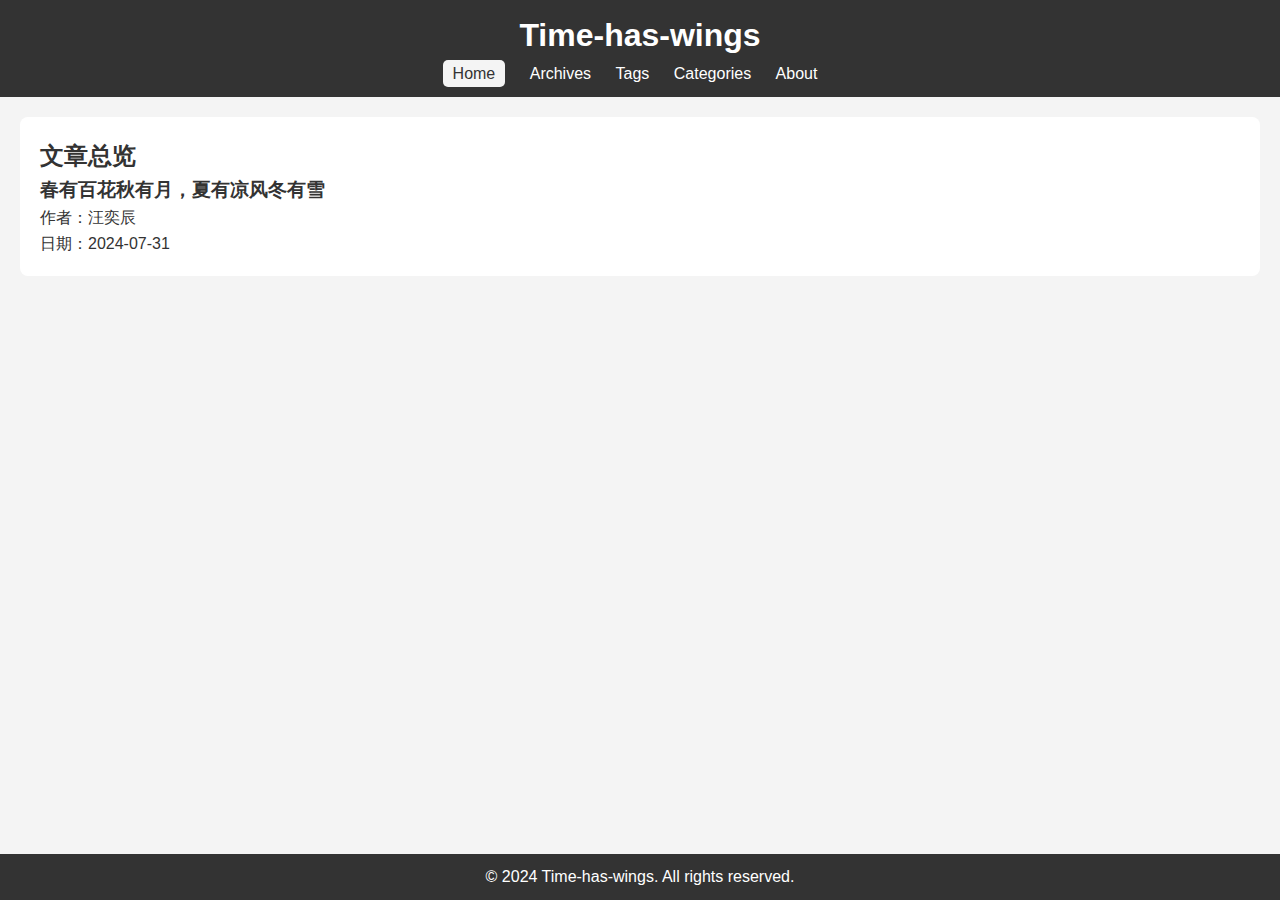
==== 1.html @ 0cf51ba2 "first commit" ====
<!DOCTYPE html>
<html lang="en">
<head>
    <meta charset="UTF-8">
    <meta name="viewport" content="width=device-width, initial-scale=1.0">
    <title>主页</title>
    <link rel="stylesheet" href="styles.css">
</head>
<body>
<header>
    <h1>Time-has-wings</h1>
    <nav>
        <ul>
            <li><a href="1.html">Home</a></li>
            <li><a href="archives.html">Archives</a></li>
            <li><a href="tags.html">Tags</a></li>
            <li><a href="categories.html">Categories</a></li>
            <li><a href="about.html">About</a></li>
        </ul>
    </nav>
</header>
<main>
    <section>
        <h2>文章总览</h2>
        <article>
            <h3>春有百花秋有月，夏有凉风冬有雪</h3>
            <p>作者：汪奕辰</p>
            <p>日期：2024-07-31</p>
        </article>
    </section>
</main>
<footer>
    <p>&copy; 2024 Time-has-wings. All rights reserved.</p>
</footer>
</body>
</html>
---- styles.css ----
/* 基本重置 */
* {
    margin: 0;
    padding: 0;
    box-sizing: border-box;
}

body {
    font-family: Arial, sans-serif;
    line-height: 1.6;
    background: #f4f4f4;
    color: #333;
}

header {
    background: #333;
    color: #fff;
    padding: 10px 20px;
    text-align: center;
}

header h1 {
    margin: 0;
}

nav ul {
    list-style: none;
    padding: 0;
}

nav ul li {
    display: inline;
    margin-right: 20px;
}

/* 美化Home键 */
nav ul li:first-child a {
    background: #f4f4f4;
    color: #333;
    padding: 5px 10px;
    border-radius: 5px;
    transition: background 0.3s, color 0.3s;
}

nav ul li:first-child a:hover {
    background: #ddd;
    color: #000;
}

nav ul li a {
    color: #fff;
    text-decoration: none;
    transition: color 0.3s;
}

nav ul li a:hover {
    color: #ddd;
}

main {
    padding: 20px;
    background: #fff;
    margin: 20px;
    border-radius: 8px;
}

footer {
    background: #333;
    color: #fff;
    text-align: center;
    padding: 10px 20px;
    position: absolute;
    bottom: 0;
    width: 100%;
}

/* 响应式布局 */
@media (max-width: 768px) {
    nav ul li {
        display: block;
        margin-bottom: 10px;
    }
}
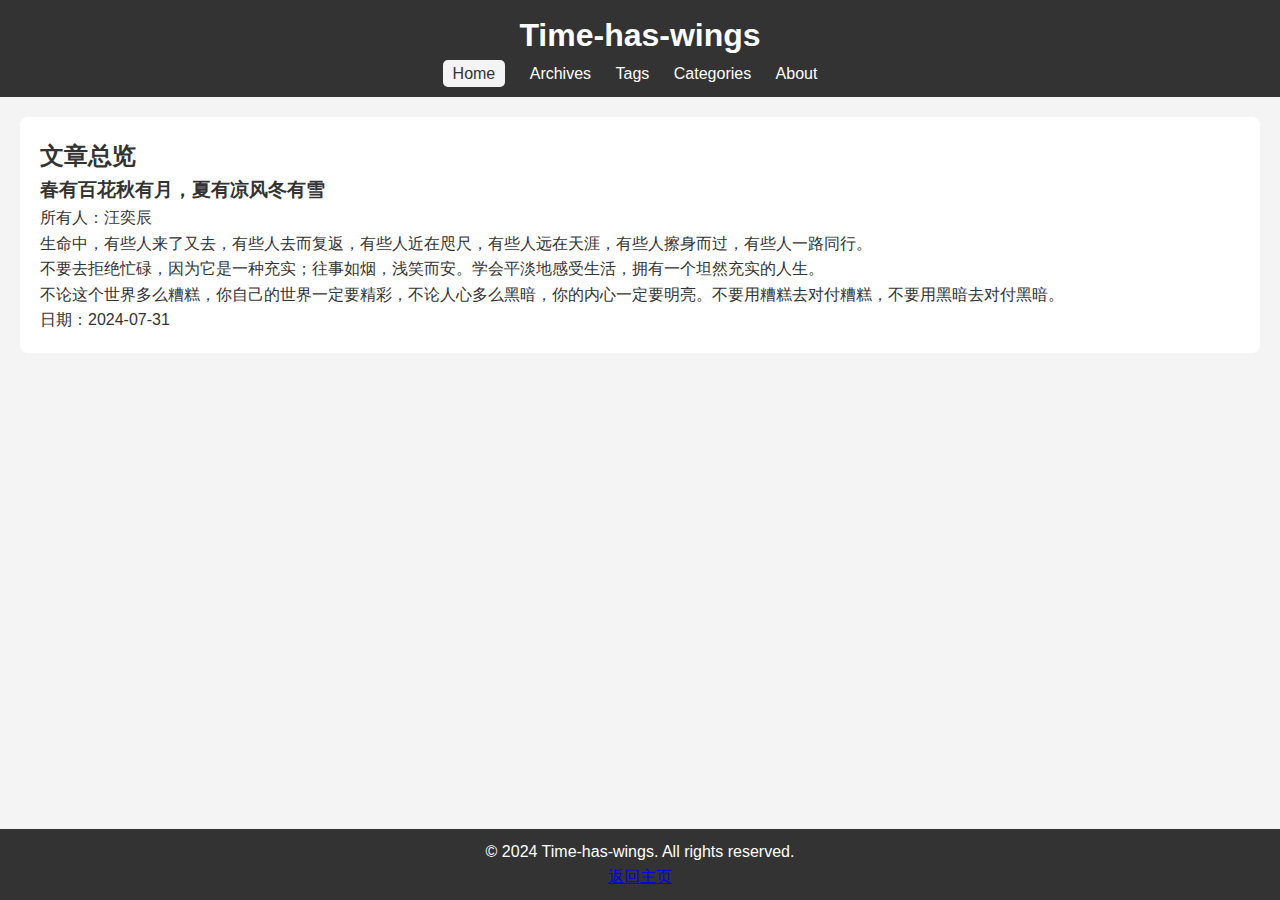
==== commit df1feb86: "Update 1.html" ====
--- a/1.html
+++ b/1.html
@@ -24,13 +24,18 @@
         <h2>文章总览</h2>
         <article>
             <h3>春有百花秋有月，夏有凉风冬有雪</h3>
-            <p>作者：汪奕辰</p>
+            <p>所有人：汪奕辰</p>
+            <p>生命中，有些人来了又去，有些人去而复返，有些人近在咫尺，有些人远在天涯，有些人擦身而过，有些人一路同行。</p>
+            <p>不要去拒绝忙碌，因为它是一种充实；往事如烟，浅笑而安。学会平淡地感受生活，拥有一个坦然充实的人生。</p>
+            <p>不论这个世界多么糟糕，你自己的世界一定要精彩，不论人心多么黑暗，你的内心一定要明亮。不要用糟糕去对付糟糕，不要用黑暗去对付黑暗。</p>
             <p>日期：2024-07-31</p>
         </article>
     </section>
+
 </main>
 <footer>
     <p>&copy; 2024 Time-has-wings. All rights reserved.</p>
+    <a href="index.html" class="back-to-home">返回主页</a>
 </footer>
 </body>
-</html>+</html>
